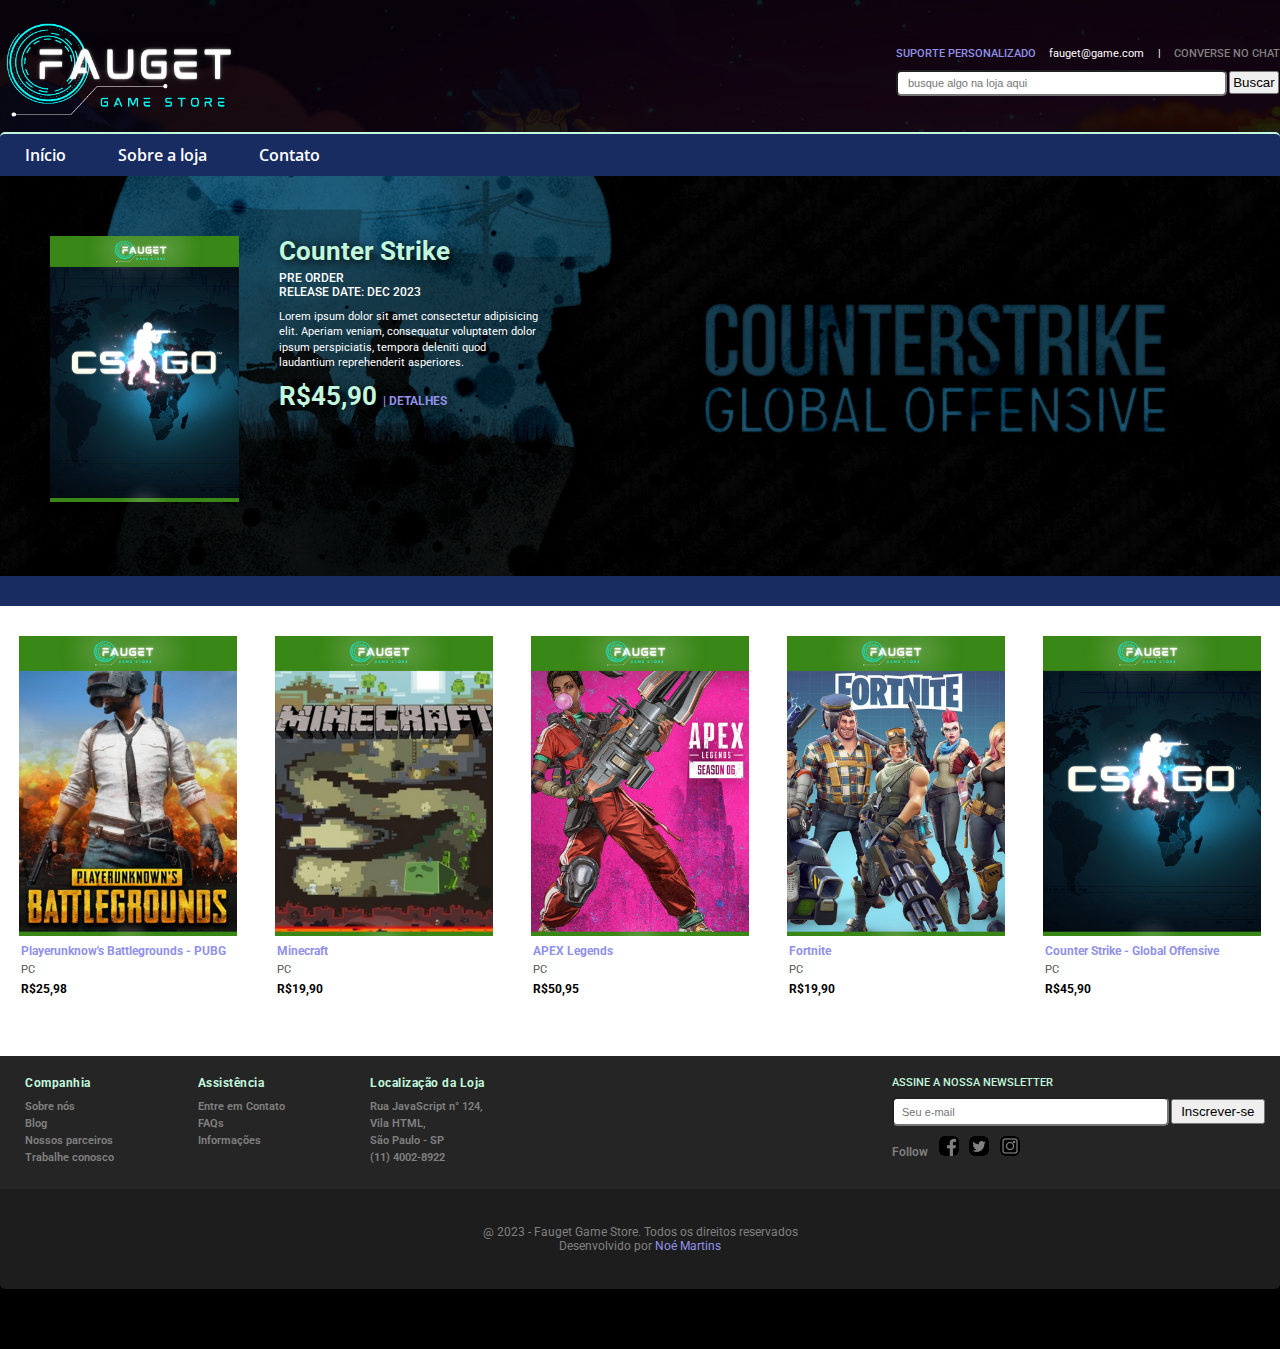
==== pages/index.html @ 804e333c "feat:New index page.html" ====
<!DOCTYPE html>
<html lang="pt-br">
<head>
    <meta charset="UTF-8">
    <meta name="viewport" content="width=device-width, initial-scale=1.0">
    <title>Fauget - Game Store</title>
    <link rel="stylesheet" href="/css/main.css">
    <link rel="stylesheet" href="/css/components/menu.css">
    <link rel="stylesheet" href="/css/components/footer.css">
    <link rel="stylesheet" href="/css/index.css">
</head>
<body>
    <header class="layoutMargin layoutMargin-menu">
        <div class="menu-top">
            <div class="menu-logo">
                <a href="/pages/index.html"><img src="/Images/Game Store - LOGO(cortada).png" alt="Logo futurista da loja de games Fauget"></a>
            </div>
            <div class="menu-search">
                <ul class="search-options">
                    <li>suporte personalizado</li>
                    <li>fauget@game.com</li>
                    <li>|</li>
                    <li><a href="#">converse no chat</a></li>
                </ul>
                <form class="search-writing" action="#">
                    <input type="text" placeholder="busque algo na loja aqui">
                    <input type="submit" value="Buscar">
                </form>
            </div>
        </div>
        <nav class="menu-links">
            <ul>
                <li><a href="/pages/index.html">Início</a></li>
                <li><a href="/pages/sobre.html">Sobre a loja</a></li>
                <li><a href="/pages/contato.html">Contato</a></li>
            </ul>
        </nav>
    </header>
    <section class="layoutMargin layoutMargin-showcase">
        <article class="showcase-front">
            <img src="/Images/Game Store - Jogos/5.png" alt="Capa do jogo APEX Legends">
            <div class="showcase-front-information">
                <h1><a href="#">Counter Strike</a></h1>
                <h2>pre order</h2>
                <h2>release date: dec 2023</h2>
                <p>
                    Lorem ipsum dolor sit amet consectetur adipisicing elit. 
                    Aperiam veniam, consequatur voluptatem dolor ipsum 
                    perspiciatis, tempora deleniti quod laudantium reprehenderit 
                    asperiores.
                </p>
                <div class="showcase-price">
                    <h1>R$45,90 <a href="#"> | detalhes</a></h1>
                </div>
            </div>
        </article>
    </section>
    <section class="layoutMargin layoutMargin-games">
        <div class="games-separator">NK</div>
        <div class="games-options">
            <article class="games-pugb">
                <a href="#"><img src="/Images/Game Store - Jogos/1.png" alt="Capa do Jogo PUBG"></a>
                <a href="#"><h2>Playerunknow's Battlegrounds - PUBG</h2></a>
                <h4>PC</h4>
                <h3>R$25,98</h3>
            </article>
            <article class="games-minecraft">
                <a href="#"><img src="/Images/Game Store - Jogos/2.png" alt="Capa do Jogo Minecraft"></a>
                <a href="#"><h2>Minecraft</h2></a>
                <h4>PC</h4>
                <h3>R$19,90</h3>
            </article>
            <article class="games-apex">
                <a href="#"><img src="/Images/Game Store - Jogos/3.png" alt="Capa do Jogo APEX Legends"></a>
                <a href="#"><h2>APEX Legends</h2></a>
                <h4>PC</h4>
                <h3>R$50,95</h3>
            </article>
            <article class="games-fortnite">
                <a href="#"><img src="/Images/Game Store - Jogos/4.png" alt="Capa do Jogo Fortnite"></a>
                <a href="#"><h2>Fortnite</h2></a>
                <h4>PC</h4>
                <h3>R$19,90</h3>
            </article>
            <article class="games-csgo">
                <a href="#"><img src="/Images/Game Store - Jogos/5.png" alt="Capa do Jogo CS GO"></a>
                <a href="#"><h2>Counter Strike - Global Offensive</h2></a>
                <h4>PC</h4>
                <h3>R$45,90</h3>
            </article>
        </div>
    </section>
    <footer class="layoutMargin layoutMargin-footer">
        <section class="footer-links">
            <article class="links-services">
                <div class="links-services-company">
                    <h5>Companhia</h5>
                    <ul>
                        <li><a href="#">Sobre nós</a></li>
                        <li><a href="#">Blog</a></li>
                        <li><a href="#">Nossos parceiros</a></li>
                        <li><a href="#">Trabalhe conosco</a></li>
                    </ul>
                </div>
                <div class="links-services-assistence">
                    <h5>Assistência</h5>
                    <ul>
                        <li><a href="#">Entre em Contato</a></li>
                        <li><a href="#">FAQs</a></li>
                        <li><a href="#">Informações</a></li>
                    </ul>
                </div>
                <div class="links-services-location">
                    <h5>Localização da Loja</h5>
                    <ul>
                        <li>Rua JavaScript n° 124,</li>
                        <li>Vila HTML,</li>
                        <li>São Paulo - SP</li>
                        <li>(11) 4002-8922</li>
                    </ul>
                </div>
            </article>
            <article class="footer-links-social_newsletter">
                <h5 class="social_newsletter-title">Assine a nossa newsletter</h5>
                <form class="social_newsletter-email" action="#">
                    <input type="email" placeholder="Seu e-mail">
                    <input type="submit" value="Inscrever-se">
                </form>
                <ul class="social_newsletter-redes">
                    <li>Follow</li>
                    <li><a href="#" title="Siga-nos no Facebook"><img src="/icons/logotipo-do-aplicativo-do-facebook.png" alt="Ícone do facebook"></a></li>
                    <li><a href="#" title="Siga-nos no Twitter"><img src="/icons/sinal-do-twitter.png" alt="Ícone do twitter"></a></li>
                    <li><a href="#" title="Siga-nos no Instagram"><img src="/icons/instagram.png" alt="Ícone do instagram"></a></li>
                </ul>
            </article>
        </section>
        <section class="footer-information">
            <article>
                <p>@ 2023 - Fauget Game Store. Todos os direitos reservados</p>
                <p>Desenvolvido por <a href="https://github.com/noe-martins" target="_blank">Noé Martins</a></p>
            </article>
        </section>
    </footer>
</body>
</html>
---- css/main.css ----
/* 
    ----------------------------------------------------------
    VARIÁVEIS E CLASSES REAPROVEITÁVEIS 
    ----------------------------------------------------------
*/
@import url('https://fonts.googleapis.com/css2?family=Open+Sans:wght@400;600&family=Roboto:wght@400;500&display=swap');
    /* 
        font-family: 'Open Sans', sans-serif;
        font-family: 'Roboto', sans-serif;
    */
:root{
    /* COLORS */
    --primary-delft-blue: #182c61ff;
    --secondary-mauve: #c2aff0ff;
    --secondary-tropical-indigo: #9191e9ff;
    --secondary-ebony: #4a5240ff;
    --secondary-tea-green: #c1f7dcff;
    --secondary-gray: #818080;
    /* FONTS SIZE */
    --heading-level-1-2: 2.6rem;
    --heading-level-3: 2.0rem;
    --heading-level-4: 1.6rem;
    --heading-level-5: 1.2rem;
    --heading-level-6: 1.1rem;
    --columns: 1.1rem;
    --paragraph: 1.1rem;
}
.paragraph{
    font-size: var(--paragraph);
    color: var(--secondary-gray);
    font-family: 'Roboto', sans-serif;
    line-height: 2.6rem;
}
.layoutMargin{
    max-width: 1280px;
    width: 100%;
    margin: 0 auto;
}

/* ---------------------------------------------------------- */
/* 
    ----------------------------------------------------------
    CONFIGURAÇÕES GERAIS - INÍCIO 
    ----------------------------------------------------------
*/
*{
    box-sizing: 0;
    margin: 0;
    padding: 0;
}
html,
body{
    font-size: 62.5%;
    scroll-behavior: smooth;
    background: url(/Images/Game\ Store\ -\ FUNDO.png) no-repeat;
    background-size: cover;
    background-color: black;
    font-family: 'Roboto', sans-serif;
    padding-bottom: 30px;
}
/* 
    ----------------------------------------------------------
    CONFIGURAÇÕES GERAIS - FIM 
    ----------------------------------------------------------
*/
---- css/components/menu.css ----
/* 
    ----------------------------------------------------------
    MENU - INÍCIO 
    ----------------------------------------------------------
*/
.layoutMargin-menu {
    display: flex;
    flex-direction: column;
  }
  
  .menu-top {
    display: flex;
    justify-content: space-between;
    margin-top: 2rem;
  }
  
  .menu-logo img {
    height: 10rem;
  }
  
  .menu-search {
    display: flex;
    flex-direction: column;
    justify-content: center;
    width: 30%;
  }
  
  .search-options {
    display: flex;
    justify-content: space-between;
    margin-bottom: 1rem;
  }
  
  .search-options li {
    display: inline;
    color: #fff;
    font-size: var(--heading-level-6);
  }
  
  .search-options li:first-child {
    text-transform: uppercase;
    color: var(--secondary-tropical-indigo);
    font-weight: 500;
  }
  
  .search-options a {
    color: var(--secondary-gray);
    font-size: var(--heading-level-6);
    font-weight: 500;
    text-decoration: none;
    text-transform: uppercase;
    transition: color 0.2s;
  }
  
  .search-options a:hover {
    color: var(--secondary-tropical-indigo);
  }
  
  .search-writing input:first-child {
    width: 80%;
    padding: 5px 10px;
    border-radius: 5px;
    font-size: var(--heading-level-6);
  }
  
  .search-writing input:last-child {
    padding: 2px;
    cursor: pointer;
    transition: background 0.2s;
  }
  
  .search-writing input:last-child:hover {
    background-color: var(--secondary-tropical-indigo);
  }
  
  .menu-links {
    background-color: var(--primary-delft-blue);
    padding: 10px 0;
    border-radius: 5px 5px 0 0;
    border-top: 2px solid var(--secondary-tea-green);
    margin-top: 10px;
  }
  
  .menu-links li {
    display: inline;
    font-size: var(--heading-level-4);
  }
  
  .menu-links a {
    text-decoration: none;
    color: #fff;
    font-family: 'Open Sans', sans-serif;
    font-weight: 600;
    padding: 1rem 2.5rem;
    transition: background 0.2s;
  }
  
  .menu-links a:hover {
    background-color: rgba(193, 247, 220, 0.5);
  }
/* 
    ----------------------------------------------------------
    MENU - FIM 
    ----------------------------------------------------------
*/
---- css/components/footer.css ----
.layoutMargin-footer{
    display: flex;
    flex-direction: column;
}
/* 
    ----------------------------------------------------------
    SECTION "footer-links" -  INÍCIO
    ----------------------------------------------------------
*/
.footer-links{
    background-color: #252525;
    display: flex;
    justify-content: space-between;
    padding: 2rem 1rem;
}
/* 
    ARTICLE "links-services"
*/
.links-services{
    display: flex;
    justify-content: space-around;
    width: 50%;
}
.links-services div{
    display: flex;
    flex-direction: column;
    width: 25%;
    padding-left: 1.5rem;
}
.links-services div:nth-child(3){
    flex-grow: 1;
}
.links-services div ul{
    list-style-type: none;
}
.links-services-company h5,
.links-services-assistence h5,
.links-services-location h5{
    font-size: var(--heading-level-5);
    color: var(--secondary-tea-green);
    letter-spacing: .5px;
    margin-bottom: 8px;
}
.links-services-company a,
.links-services-assistence a,
.links-services-location li{
    text-decoration: none;
    color: var(--secondary-gray);
    font-size: var(--heading-level-6);
    font-weight: 600;
    line-height: 1.7rem;
    transition: color .2s, margin-left .2s;
}
.links-services-company a:hover,
.links-services-assistence a:hover{
    color: var(--secondary-tropical-indigo);
    margin-left: 1rem;
}
/* 
    ARTICLE "footer-links-social_newsletter"
*/
.footer-links-social_newsletter{
    display: flex;
    flex-direction: column;
    width: 30%;
}
.social_newsletter-title{
    font-size: var(--heading-level-6);
    font-weight: 500;
    color: var(--secondary-tea-green);
    text-transform: uppercase;
    margin-bottom: 0.8rem;
}
.social_newsletter-email{
    padding: 0;
}
.social_newsletter-email input:nth-child(1){
    width: 70%;
    height: 2.5rem;
    border-radius: 5px;
    font-size: var(--heading-level-6);
    padding-left: 8px;
}
.social_newsletter-email input:nth-child(2){
    width: 25%;
    height: 2.5rem;
    cursor: pointer;
    transition: background .2s;
}
.social_newsletter-email input:nth-child(2):hover{
    background-color: var(--secondary-tropical-indigo);
}
.social_newsletter-redes{
    display: flex;
    list-style-type: none;
    justify-content: space-between;
    margin: 1rem 25rem 1rem 0;
    align-items: end;
}
.social_newsletter-redes li{
    color: var(--secondary-gray);
    font-size: var(--heading-level-5);
    font-weight: 600;
}
.social_newsletter-redes img{
    height: 2rem;
    background-color: var(--secondary-gray);
    border-radius: 5px;
}
.social_newsletter-redes img:hover{
    background-color: var(--secondary-tropical-indigo);
}
/* 
    ----------------------------------------------------------
    SECTION "footer-links" -  FIM
    ----------------------------------------------------------
*/
/* 
    ----------------------------------------------------------
    SECTION "footer-information" -  INÍCIO
    ----------------------------------------------------------
*/
.footer-information{
    background-color: #1d1d1d;
    text-align: center;
    height: 10rem;
    display: flex;
    justify-content: center;
    align-items: center;
    border-radius: 0 0 5px 5px;
}
.footer-information p{
    font-size: var(--heading-level-5);
    color: var(--secondary-gray);
}
.footer-information p a{
    text-decoration: none;
    color: var(--secondary-tropical-indigo);
    transition: color .2s;
}
.footer-information p a:hover{
    color: var(--secondary-tea-green);
}
/* 
    ----------------------------------------------------------
    SECTION "footer-information" -  FIM
    ----------------------------------------------------------
*/
---- css/index.css ----
/* 
    ----------------------------------------------------------
    SECTION "showcase" - INÍCIO 
    ----------------------------------------------------------
*/
.layoutMargin-showcase{
    display: flex;
    justify-content: flex-start;
    align-items: center;
    background-image: url(/Images/Game\ Store\ -\ Banner.png);
    background-repeat: no-repeat;
    background-size: cover;
    height: 400px;
}
.showcase-front{
    display: flex;
    gap: 20px;
    height: 70%;
    width: 40%;
    padding: 20px;
    margin-left: 30px;
}
.showcase-front img{
    cursor: pointer;
    transition: height .2s, box-shadow .2s;
}
.showcase-front img:hover{
    box-shadow: 2px -2px 20px var(--secondary-tea-green);
    height: 96%;
}
.showcase-front img,
.showcase-front-information{
    height: 95%;
}
.showcase-front-information{
    padding: 0 20px;
}
.showcase-front-information > h1 a,
.showcase-front-information h1{
    font-size: var(--heading-level-1-2);
    color: var(--secondary-tea-green);
    text-shadow: 2px 2px 10px black;
    margin-bottom: 5px;
    text-decoration: none;
}
.showcase-front-information h2{
    font-size: var(--heading-level-5);
    font-weight: 500;
    color: #fff;
    text-transform: uppercase;
}
.showcase-front-information p{
    font-size: var(--heading-level-6);
    color: #fff;
    margin: 10px 0;
    line-height: 140%;
}
.showcase-price a{
    text-decoration: none;
    text-transform: uppercase;
    color: var(--secondary-tropical-indigo);
    font-size: var(--heading-level-5);
    transition: color .2s;
}
.showcase-price a:hover{
    color: #fff;
}
/* 
    ----------------------------------------------------------
    SECTION "showcase" - FIM 
    ----------------------------------------------------------
*/
/* 
    ----------------------------------------------------------
    SECTION "games" - INÍCIO 
    ----------------------------------------------------------
*/
.layoutMargin-games{
    background-color: #fff;
    display: flex;
    flex-direction: column;
    height: 480px;
}
.games-separator{
    background-color: var(--primary-delft-blue);
    height: 30px;
    color: var(--primary-delft-blue);
}
.games-options{
    display: flex;
    justify-content: space-around;
    height: 75%;
    margin-top: 30px;
}
.games-options article{
    width: 17%;
    display: flex;
    flex-direction: column;
    justify-content: space-between;
    transition: box-shadow .2s;
}
.games-options article:hover{
    box-shadow: 2px 2px 20px 10px var(--secondary-tropical-indigo);
}
.games-options img{
    height: 300px;
    width: 100%;
}
.games-options article h2{
    font-size: var(--heading-level-5);
    color: var(--secondary-tropical-indigo);
}
.games-options article a{
    text-decoration: none;
}
.games-options article a:nth-child(2),
.games-options article h4,
.games-options article h3{
    margin-left: 2px;
}
.games-options article h4{
    font-size: 1.1rem;
    font-weight: 400;
    color: var(--secondary-ebony);
}
.games-options article h3{
    font-size: var(--heading-level-5);
}
/* 
    ----------------------------------------------------------
    SECTION "games" - FIM 
    ----------------------------------------------------------
*/
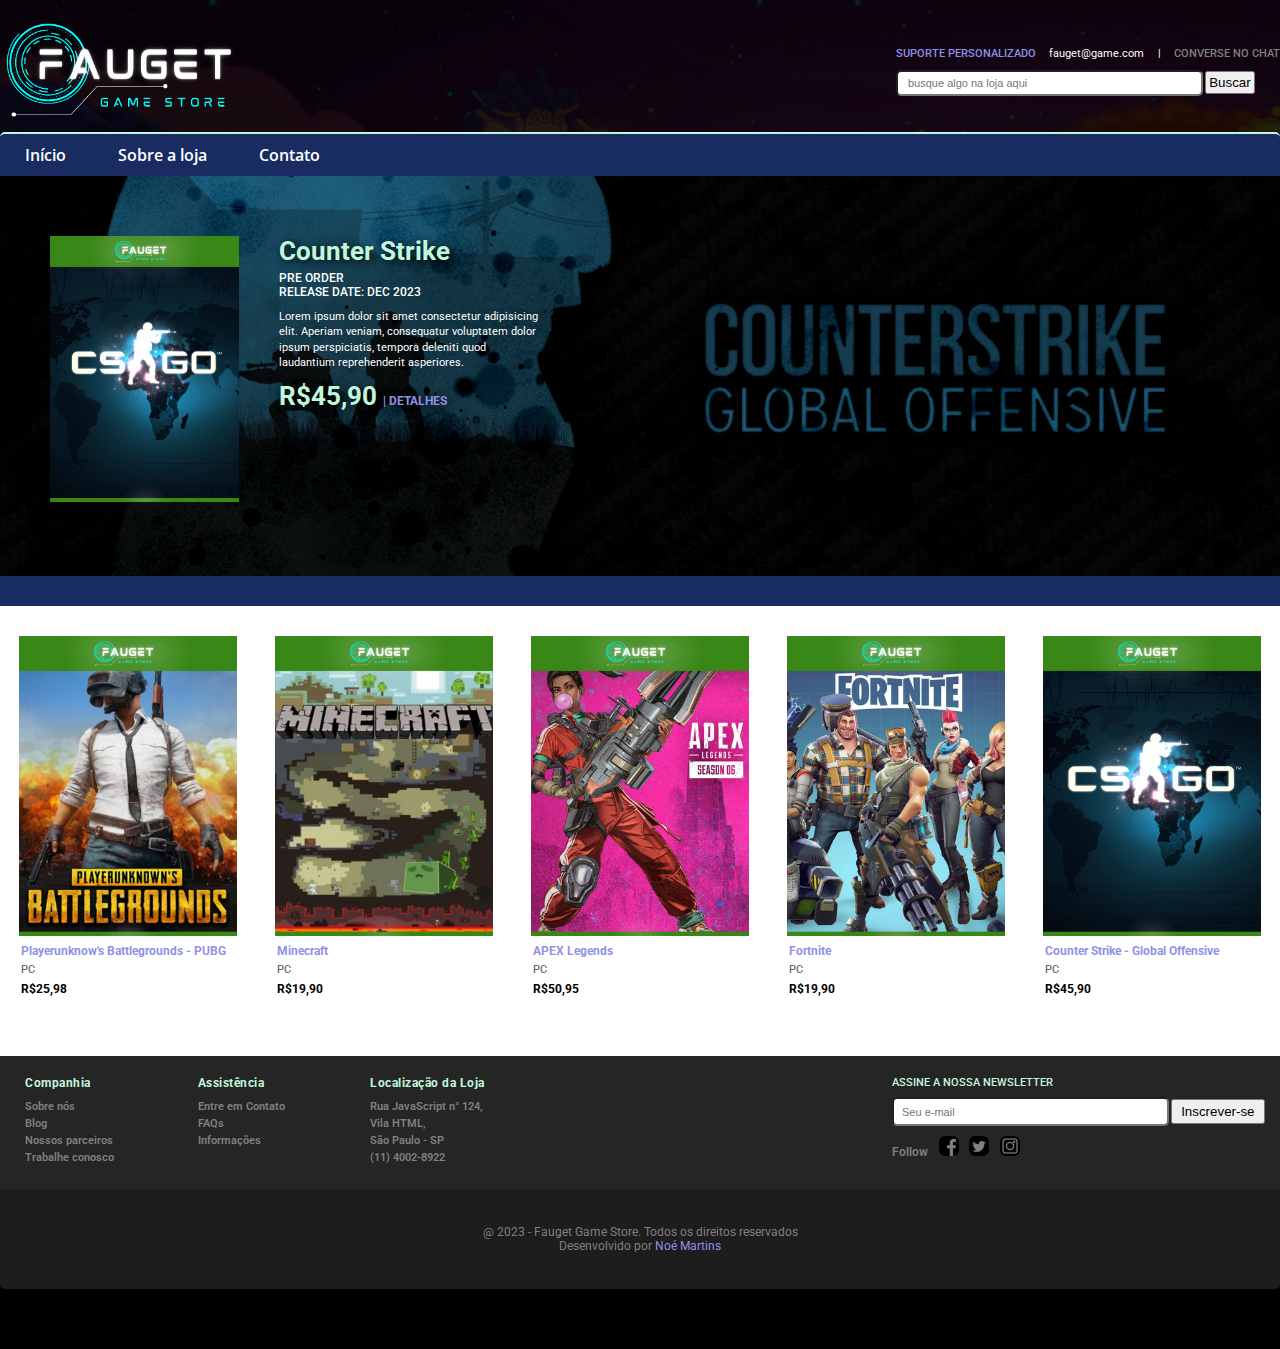
==== commit f9282eac: "feat:New page: about.html" ====
--- a/pages/index.html
+++ b/pages/index.html
@@ -23,7 +23,7 @@
                     <li><a href="#">converse no chat</a></li>
                 </ul>
                 <form class="search-writing" action="#">
-                    <input type="text" placeholder="busque algo na loja aqui">
+                    <input type="search" placeholder="busque algo na loja aqui">
                     <input type="submit" value="Buscar">
                 </form>
             </div>
@@ -96,7 +96,7 @@
                 <div class="links-services-company">
                     <h5>Companhia</h5>
                     <ul>
-                        <li><a href="#">Sobre nós</a></li>
+                        <li><a href="/pages/sobre.html">Sobre nós</a></li>
                         <li><a href="#">Blog</a></li>
                         <li><a href="#">Nossos parceiros</a></li>
                         <li><a href="#">Trabalhe conosco</a></li>
